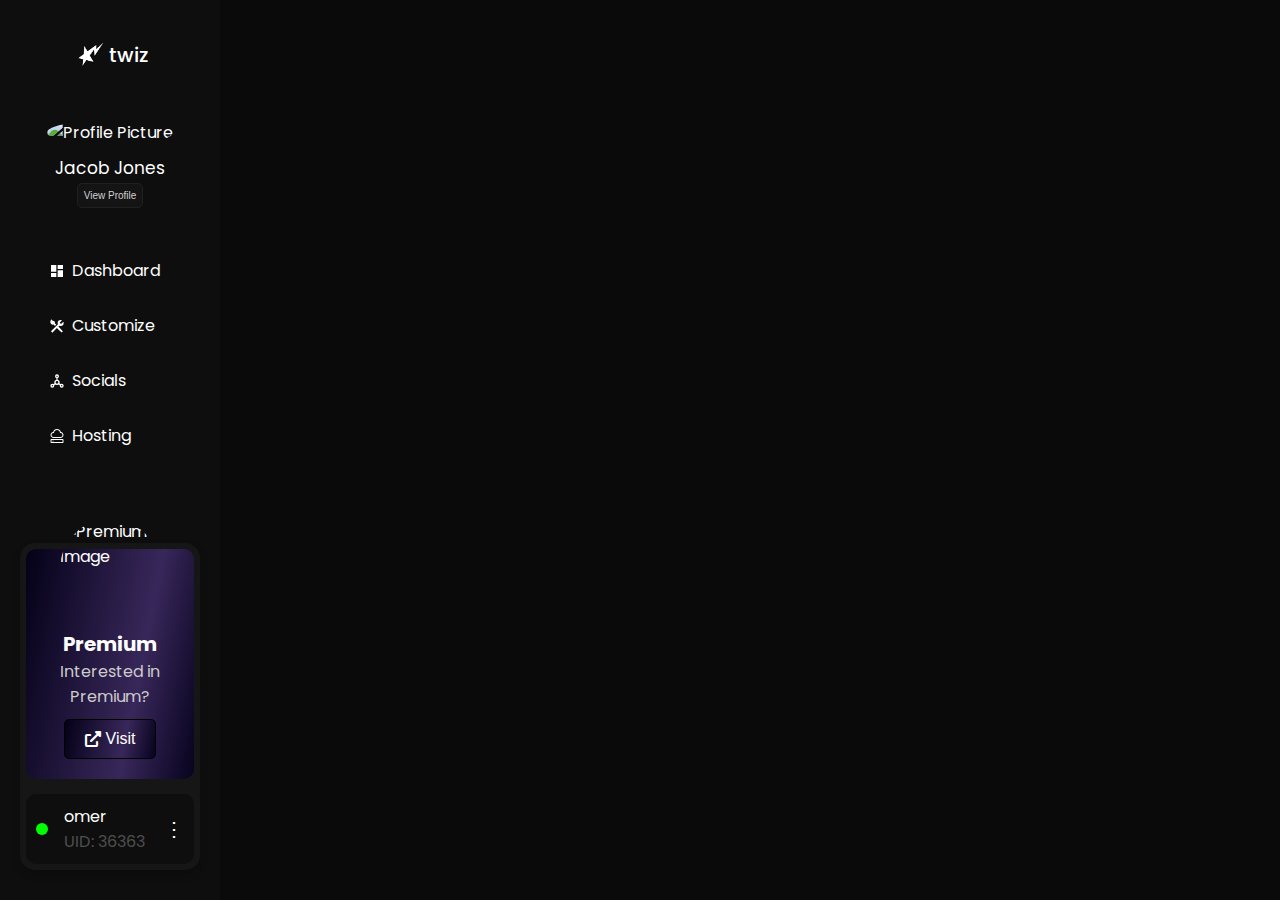
==== gallery.html @ 0e52d635 "Update" ====
<!DOCTYPE html>
<html lang="en">

<head>
  <meta charset="UTF-8" />
  <meta name="viewport" content="width=device-width, initial-scale=1.0" />
  <script src="https://code.iconify.design/1/1.0.7/iconify.min.js"></script>
  <link rel="stylesheet" href="https://cdnjs.cloudflare.com/ajax/libs/font-awesome/6.0.0-beta3/css/all.min.css" />
  <script src="https://code.iconify.design/2/2.2.1/iconify.min.js"></script>

  <title>Settings</title>
  <style>
    @import url("https://fonts.googleapis.com/css2?family=Poppins:wght@400;600;700&display=swap");

    * {
      box-sizing: border-box;
    }

    body {
      font-family: "Poppins", sans-serif;
      background-color: #0a0a0a;
      color: white;
      margin: 0;
      padding: 0;
    }

    .sidebar {
      background-color: #0e0e0e;
      width: 220px;
      height: 100%;
      position: fixed;
      padding-bottom: 4%;
      padding-top: 10%;
      border-left: hidden;
      border-top: hidden;
      border-bottom: hidden;
      padding-top: 20px;
      overflow: hidden;
      padding-right: 20px;
      padding-left: 20px;
    }

    .top-bar {
      padding: 20px 30px;
      margin-left: 220px;
      display: flex;
      justify-content: space-between;
      align-items: flex-end;
      padding-top: 40px;
    }

    .top-bar #upgrade {
    background: linear-gradient(-79deg, rgba(7, 3, 30, 1) 0%, rgba(56, 39, 90, 1) 35%, rgba(4, 1, 23, 1) 100%);
    border: 1px solid #ffffff12;
    border-radius: 10px;
    color: white;
    padding: 10px 20px 8px;
    border-radius: 10px;
    font-size: 13px;
    cursor: pointer;
    font-family: 'Poppins' !important;
}

        .top-bar #not-btn {
            padding: 8px 12px;
            border-radius: 10px;
            font-size: 16px;
            cursor: pointer;
            margin-left: 5px;
            background: #141414;
            border: 1px solid #202020;
        }

    .profile-card {
      margin-bottom: 20px;
      text-align: center;
    }

    .profile-card img {
      width: 65px;
      height: 65px;
      border-radius: 50%;
    }

    .profile-card .card-heading {
      margin: 10px 0 0 0;
      font-size: 17px;
    }

    .profile-card p {
      margin: 5px 0;
      font-size: 14px;
    }

    .profile-card button {
      padding: 6px;
      font-size: 10px;
      background: #141414;
      border: 1px solid #202020;
      border-radius: 5px;
      color: #d1d1d1;
    }

    .menubar {
      padding-left: 20px;
      padding-right: 20px;

    }

    .menubar a {
      margin-left: 7px;
    }

    .menu-item {
      font-size: 16px;
      cursor: pointer;
      display: flex;
      align-items: center;
      margin-bottom: 20px;

      padding-left: 9px;
      padding-right: 9px;
      padding-bottom: 5px;
      padding-top: 5px;
    }

    .menu-item a {
      margin-top: 0px;
      margin-bottom: 0px;
      text-decoration: none;
      color: white;
    }

    .hover-item {
      background-color: #14233a63;
      border-radius: 6px;
      background: linear-gradient(71deg, rgb(7 3 30 / 98%) 0%, rgb(56 39 90 / 41%) 35%, rgb(4 1 23 / 74%) 100%);
    }

    .content {
      margin-left: 250px;
      padding: 20px;
    }

    .welcome {
      font-size: 24px;
    }

    .top-info {
      display: flex;
      justify-content: space-between;
      margin-bottom: 20px;
    }

    .logo-container img {
      width: 100%;
    }

    .gradient-background {
      position: relative;
      margin-bottom: 45px;
    }

    .profile-card {
      position: relative;
      z-index: 2;
      /* Ensures the profile card is above the background image */
    }

    .gradient-background #gradient {
      position: absolute;
      top: -140px;
      left: -60px;
      width: 310%;
      z-index: -1;
      opacity: 40%;
    }

    #cross-btn {
      display: flex;
      background: #141414;
      border: 2px solid #202020;
      color: white;
      border-radius: 9px;
      align-items: center;
      justify-content: center;
      padding: 4px;
      margin-left: auto;
      display: none;
    }

    /* Styles that apply to all screen sizes */
    .sidebar {
      display: block;
      /* Show sidebar by default */
    }

    #hamburger-btn {
      display: none;
      /* Hide hamburger button by default */
    }

    #cross-btn {
      display: none;
      /* Ensure cross button is hidden by default */
    }



    /* Small screens */
    @media (max-width: 768px) {
      .sidebar {
        width: 220px;
        /* Set sidebar width */
        position: fixed;
        box-shadow: 10px 0 10px rgba(0, 0, 0, .35);
        top: 0;
        left: 0;
        /* Position sidebar to the left */
        height: 100%;
        /* Full height */
        z-index: 1000;
        /* Ensure sidebar is above other content */
        transform: translateX(-100%);
        /* Start off-screen */
        transition: transform 0.3s ease-in-out;
        /* Smooth transition */
        display: block;
        /* Ensure sidebar is display block for animation */
        border-radius: 30px;
      }

      .sidebar.active {
        transform: translateX(0%);
        /* Slide in */
      }

      #hamburger-btn {
        display: block;
        z-index: 1001;

        border-radius: 9px;
        border: none;
        background: #141414;
        border: 2px solid #202020;
        padding: 5px 8px;
        position: absolute;
        left: 25px;
      }

      #cross-btn {
        display: none;
        /* Initially hidden, shown when sidebar is active */
      }

      #cross-btn.show {
        display: flex;
        /* Show when sidebar is open */
      }

      .top-bar {

        margin-left: 0px;
        display: flex;
        align-items: center;
        padding-top: 40px;
        justify-content: center;

      }

      .top-btns {
        display: none;

      }

      .content {
        margin-left: 0px;
      }
    }


    /* Hide the cross button on screens wider than 767px */
    @media (min-width: 769px) {
      #cross-btn {
        display: none !important;
        /* Use !important to override inline styles if necessary */
      }

      #hamburger-btn {
        display: none !important;
        /* Ensure the hamburger button is also hidden on larger screens */
      }

      .sidebar {
        transform: none !important;
        /* Reset any transformation applied on smaller screens */
        display: block !important;
        /* Ensure the sidebar is always shown on larger screens */
      }
    }

    .logo-container {
      display: flex;
      align-items: center;
      justify-content: center;
      margin: 0px 0 30px 0;
    }

    #logo-img {
      width: 38px;
      height: 38px;

    }

    #logo-heading {
      font-size: 20px;
      font-weight: 500;
    }

    /* --------------------------------------------social page------------------------------------- */
    main {
      width: 100vw;
      margin-top: 62px;
      position: relative;
      height: calc(100vh - 62px);
      overflow: scroll;
      overflow-x: hidden;
    }

    .container {
      display: flex;
      color: white;
    }

    input:focus {
      outline: none;
    }

    .sidebar-item {
      padding: 0px 12px;
      border-radius: 4px;
      color: #ffffff;
    }

    /******************************Dropdown Icon*******************/

    .dropdown {
      width: 100%;
      background-color: #0c0c0c;
      color: #fff;
      border-radius: 5px;
      cursor: pointer;
      position: relative;
      margin-bottom: 20px;
    }

    .dropdown-header {
      padding: 7px 12px;
      display: flex;
      justify-content: space-between;
      align-items: center;
    }

    #dropdown-title {
      display: flex;
      align-items: center;
      font-size: 0.94rem;
      text-wrap: nowrap;
    }

    #dropdown-title svg {
      margin-right: 5px;
    }

    .dropdown-arrow {
      transition: transform 0.3s ease-in-out;
    }

    .dropdown.open .dropdown-arrow {
      transform: rotate(180deg);
    }

    .dropdown-list {
      border-top: 1px solid #3b3b3b;
      height: 180px;
      overflow-y: scroll;
      position: absolute;
      background-color: #0c0c0c;
      width: 100%;
      top: 89%;
      margin-top: 7px;
      border-radius: 12px;
      box-shadow: 0 2px 4px rgba(0, 0, 0, 0.2);
    }

    .dropdown-item {
      padding: 10px;
      font-size: 0.8rem;
      transition: background 0.2s;
      display: flex;
      align-items: center;
    }

    .dropdown-item svg {
      margin-right: 5px;
    }

    .dropdown-item:hover {
            background-color: #2b2b2b49;
    }

    /******************************link input*******************/
    .social-container {
      display: flex;
      flex-direction: column;
      margin-top: 40px;
      justify-content: space-between;
      align-items: center;
    }

    /******************************add button*******************/
    #add-btn {
      padding: 10px 24px;
      border-radius: 5px;
      background-color: #181818;
      border: 2px solid transparent;
      color: #fff;
      cursor: pointer;
      width: 100%;
      margin-bottom: 19.92px;
    }

    /******************************Added Link*******************/
    .link-container {
      margin-top: 50px;
    }

    .added-link-item {
      display: flex;
      flex-direction: row;
      justify-content: space-between;
      margin-bottom: 10px;
      width: 80%;
      margin: 0 auto;
      background-color: #111;
      border-radius: 12px;
      height: 70px;
    }

    .added-link-header {
      padding: 7px 15px;
      display: flex;
      flex-direction: row;
      justify-content: center;
      align-items: center;
      border-radius: 12px;
    }

    /* .added-link-header svg {
        margin-right: 3px;
      } */

    .added-link-input {
      width: 68%;
      padding: 10px;
      border: none;
      border-radius: 12px;
      outline: none;
      font-size: 0.8rem;
      background-color: #0c0c0c;
      flex-grow: 0;
      color: #fff;
      margin: 11px 0px;
    }

    #rmv-btn {
      padding: 11px;
      border: none;
      border-radius: 12px;
      background: none;
      /* color: #fff; */
      cursor: pointer;
    }

    @media (min-width: 768px) and (max-width: 1023px) {}

    @media screen and (max-width: 768px) {
      .dropdown {
        width: 100%;
      }

      #link-input {
        width: 100%;
        margin-top: 5px;
        margin-bottom: 5px;
      }

      #add-btn {
        width: 100%;
      }

      .added-link-item {
        /* flex-wrap: wrap; */
        margin-bottom: 30px;
      }

      .link-container {
        margin-top: 80px;
      }

      .added-link-header {
        font-size: 0.6rem;
      }

      .added-link-input {
        width: 50%;
      }
    }

    /* Styles the scrollbar track for .dropdown-list */
    .dropdown-list::-webkit-scrollbar {
      background-color: #3b3b3b;
      border-top-right-radius: 12px;
      border-bottom-right-radius: 12px;
    }

    /* Styles the scrollbar handle for .dropdown-list */
    .dropdown-list::-webkit-scrollbar-thumb {
      background-color: #242424;
      border-radius: 15px;
    }

    /* Styles the scrollbar button (arrows) for .dropdown-list */
    .dropdown-list::-webkit-scrollbar-button {
      background-color: #3b3b3b;
      border-top-right-radius: 12px;
      /* Color of the scrollbar button */
    }

    /* Styles the corner where horizontal and vertical scrollbars meet for .dropdown-list */
    .dropdown-list::-webkit-scrollbar-corner {
      background-color: #3b3b3b;
      border-top-right-radius: 12px;
      /* Color of the scrollbar corner */
    }

    /* Styles the scrollbar track for main */
    main::-webkit-scrollbar {
      display: none;
    }

    .connects-container {
      padding: 8px 12px;
      border-radius: 4px;
      background-color: #111;
      color: white;
      box-sizing: border-box;
      border-radius: 12px;
      box-shadow: 0 2px 4px rgba(0, 0, 0, 0.2);
      max-width: 44rem;
      margin: 0 auto;
      width: 100%;
  }

  

    h2 {
      text-align: center;
    }

    h2 svg {
      margin-right: 10px;
    }

    .icon-container {
      border: 1px solid #8080800f;
      border-radius: 12px;
      /* padding: 0px 0px 0px 0px; */
      box-shadow: 0 2px 4px rgba(0, 0, 0, 0.2);
      margin-right: 10px;
      display: flex;
      padding: 10px;
      align-items: center;
    }

    .icon-container svg {
      margin-right: 3px;
    }

    /*------------------------------------------- sidebar button styling----------------------------------------------- */
    .card {
    border-radius: 20px;
    box-shadow: 0 8px 16px rgba(0, 0, 0, 0.2);
    color: white;
    text-align: center;
    box-sizing: border-box;
    position: relative;
    background: #141414;
    border: 1px solid #202020;
}

    .content-card p {
      margin: 0;
      padding: 0;
      font-size: 12px;
      letter-spacing: 1px;
      font-weight: 600;
    }

    .illustration {
      margin: 20px 0;
    }

    .illustration img {
      width: 100px;
      height: auto;
    }

    .action-button {
      display: flex;
      justify-content: center;
      align-items: center;
    }

    .action-button button {
      border: none;
      background-color: #181818bd;
      color: white;
      border-radius: 50%;
      width: 50px;
      height: 50px;
      font-size: 24px;
      cursor: pointer;
    }

    .action-button button:focus {
      outline: none;
    }

    .action-button {
      position: relative;
      margin-top: 20px;
    }

    .action-button {
      border: none;
      background-color: #181818bd;
      color: white;
      border-radius: 50%;
      width: 40px;
      height: 40px;
      font-size: 24px;
      cursor: pointer;
      position: absolute;
      bottom: -21px;
      left: 50%;
      transform: translateX(-50%);
    }

    .action-button button:focus {
      outline: none;
    }

    #gradient-card {
      position: absolute;
      top: -150px;
      left: -310px;
      width: 310%;
      opacity: 40%;
    }

    .inner-card {
      overflow: hidden;
      position: relative;
      padding: 20px;
      border-radius: 20px;
    }

    .sidebar-div {
      height: 100%;
      display: flex;
      flex-direction: column;
      justify-content: space-between;
    }
    /* Update the positioning of label and input */
    .social-container {
      display: flex;
      flex-direction: column;
      margin-top: 13px;
  }
#link-input {
    width: 100%;
    padding: 10px;
    outline: none;
    font-size: 0.8rem;
    background-color: #0c0c0c;
    border: 2px solid transparent;
    border-radius: 15px;
    flex-grow: 0;
    color: #ffff;
    margin-bottom: 10px;
    align-self: flex-start;
    outline: none;
}

/* Align label to the left */
label {
  align-self: flex-start;
  margin-bottom: 5px; /* Add some space between label and input */
}

.iconify {
  opacity: 0.5; /* You can adjust the value to make it lighter or darker */
}


/*NEW */

.new-section {
    background-color: #181819c9;
    border-radius: 15px;
    padding: 6px;
    margin: 20px 0;
    margin-top: 70px;
    display: flex;
    flex-direction: column;
    align-items: center;
    width: 100%;
    box-shadow: 0 4px 8px rgba(0, 0, 0, 0.2);
    position: relative; /* Added for positioning the image */
}

.premium-offer {
    border-radius: 10px;
    padding: 20px;
    display: flex;
    flex-direction: column;
    align-items: center;
    background: linear-gradient(-79deg, rgba(7, 3, 30, 1) 0%, rgba(56, 39, 90, 1) 35%, rgba(4, 1, 23, 1) 100%);
    width: 100%;
    margin-bottom: 15px;
    position: relative;
}

.premium-text {
    text-align: center;
    margin-top: 60px; /* Space for the hanging image */
    position: relative; /* For positioning the text above the image */
    z-index: 1; /* Ensure the text is above the image */
}

.premium-text p {
    font-size: 20px;
    font-weight: bold;
    color: #fff;
    margin: 0;
}

.premium-text span {
    color: #ccc;
    font-size: 16px;
    margin-top: 5px;
}

.premium-image {
    width: 100px;
    height: 100px;
    border-radius: 50%;
    position: absolute; /* Allows the image to hang off */
    top: -30px; /* Adjust this value to control how much the image hangs off */
    z-index: 0; /* Ensure the image is behind the text */
}

.visit-button {
    border: 1px solid #000000;
    border-radius: 5px;
    color: white;
    background: linear-gradient(-79deg, rgba(7, 3, 30, 1) 0%, rgba(56, 39, 90, 1) 35%, rgba(4, 1, 23, 1) 100%);
    padding: 10px 20px;
    cursor: pointer;
    font-size: 16px;
    margin-top: 10px;
    transition: background-color 0.3s;
    display: flex;
    align-items: center;
}

.visit-button:hover {
    background: linear-gradient(-79deg, rgba(7, 3, 30, 0.87) 0%, rgba(56, 39, 90, 0.849) 35%, rgba(4, 1, 23, 0.61) 100%);
}

.visit-button i {
    margin-right: 5px;
}

.user-info {
    display: flex;
    align-items: center;
    justify-content: space-between; /* Distribute space between items */
    width: 100%;
    background-color: #0e0e0e;
    border-radius: 10px;
    padding: 10px;
    box-sizing: border-box;
}

.user-info-container {
    display: flex;
    align-items: center;
    justify-content: center; /* Center the green dot */
    width: 12px; /* Same as the width of the green dot */
    height: 100%; /* Stretch to the height of the user-info */
}

.user-status {
    width: 12px;
    height: 12px;
    background-color: #00ff00; /* Online status indicator */
    border-radius: 50%;
    flex-shrink: 0; /* Prevent the dot from shrinking */
}

.user-details {
    display: flex;
    flex-direction: column;
    flex-shrink: 1;
    overflow: hidden;
    margin-left: 16px;
    width: 100%;
}

.username,
.user-id {
    color: white;
    margin: 0;
    font-size: 16px;
    white-space: nowrap; /* Prevent text from wrapping */
    overflow: hidden; /* Hide overflow text */
    text-overflow: ellipsis; /* Show ellipsis when text overflows */
}

.options-button {
    color: white;
    cursor: pointer;
    margin-left: 10px;
    font-size: 20px;
}


  </style>
</head>

<body>
  <div class="sidebar">
    <div class="sidebar-div">
      <div>
        <button id="cross-btn">
          <svg xmlns="http://www.w3.org/2000/svg" width="32" height="32" viewBox="0 0 15 15">
            <path fill="currentColor"
              d="M3.64 2.27L7.5 6.13l3.84-3.84A.92.92 0 0 1 12 2a1 1 0 0 1 1 1a.9.9 0 0 1-.27.66L8.84 7.5l3.89 3.89A.9.9 0 0 1 13 12a1 1 0 0 1-1 1a.92.92 0 0 1-.69-.27L7.5 8.87l-3.85 3.85A.92.92 0 0 1 3 13a1 1 0 0 1-1-1a.9.9 0 0 1 .27-.66L6.16 7.5L2.27 3.61A.9.9 0 0 1 2 3a1 1 0 0 1 1-1c.24.003.47.1.64.27" />
          </svg>
        </button>
        <div class="logo-container">
          <img id="logo-img" src="logo.png" alt="" />
          <p id="logo-heading">twiz</p>
        </div>
        <div class="gradient-background">
          <img id="gradient" src="Gradient1.png" alt="" />
          <div class="profile-card">
            <img src="https://i.pinimg.com/originals/b8/4c/15/b84c1524359fe01b397af3ae210c4f36.gif"
              alt="Profile Picture" />
            <p class="card-heading">Jacob Jones</p>
            <button>View Profile</button>
          </div>
        </div>
        <div class="menubar">
          <div class="menu-item ">
            <svg xmlns="http://www.w3.org/2000/svg" width="1em" height="1em" viewBox="0 0 24 24">
              <path fill="white" d="M3 13h8V3H3zm0 8h8v-6H3zm10 0h8V11h-8zm0-18v6h8V3z" />
            </svg>
            <a href="dashboard.html">Dashboard</a>
          </div>
          <div class="menu-item">
            <svg xmlns="http://www.w3.org/2000/svg" width="1em" height="1em" viewBox="0 0 24 24">
              <path fill="white"
                d="M2 6c0-1.505.78-3.08 2-4c0 .845.69 2 2 2a3 3 0 0 1 3 3c0 .386-.079.752-.212 1.091a74.515 74.515 0 0 1 2.191 1.808l-2.08 2.08a75.852 75.852 0 0 1-1.808-2.191A2.977 2.977 0 0 1 6 10c-2.21 0-4-1.79-4-4m12.152 6.848l1.341-1.341A4.446 4.446 0 0 0 17.5 12A4.5 4.5 0 0 0 22 7.5c0-.725-.188-1.401-.493-2.007L18 9l-2-2l3.507-3.507A4.446 4.446 0 0 0 17.5 3A4.5 4.5 0 0 0 13 7.5c0 .725.188 1.401.493 2.007L3 20l2 2l6.848-6.848a68.562 68.562 0 0 0 5.977 5.449l1.425 1.149l1.5-1.5l-1.149-1.425a68.562 68.562 0 0 0-5.449-5.977" />
            </svg>
            <a href="customize.html">Customize</a>
          </div>
          <div class="menu-item">
            <svg xmlns="http://www.w3.org/2000/svg" width="1em" height="1em" viewBox="0 0 24 24">
              <path fill="none" stroke="white" stroke-linecap="round" stroke-linejoin="round" stroke-width="2"
                d="M10 5a2 2 0 1 0 4 0a2 2 0 1 0-4 0M3 19a2 2 0 1 0 4 0a2 2 0 1 0-4 0m14 0a2 2 0 1 0 4 0a2 2 0 1 0-4 0m-8-5a3 3 0 1 0 6 0a3 3 0 1 0-6 0m3-7v4m-5.3 6.8l2.8-2m7.8 2l-2.8-2" />
            </svg>
            <a href="social.html">Socials</a>
          </div>
          <div class="menu-item">
            <svg xmlns="http://www.w3.org/2000/svg" width="1em" height="1em" viewBox="0 0 32 32"><circle cx="8" cy="26" r="1" fill="currentColor"/><path fill="currentColor" d="M5 30h22c1.1 0 2-.9 2-2v-4c0-1.1-.9-2-2-2H5c-1.1 0-2 .9-2 2v4c0 1.1.9 2 2 2m0-6h22v4H5zm18-4H9c-3.31 0-6-2.69-6-6c0-3.05 2.29-5.58 5.25-5.95C9.13 4.55 12.33 2 16 2s6.87 2.55 7.75 6.05C26.71 8.42 29 10.95 29 14c0 3.31-2.69 6-6 6M8.95 10A4.01 4.01 0 0 0 5 14c0 2.21 1.79 4 4 4h14c2.21 0 4-1.79 4-4a4 4 0 0 0-3.94-4l-.12.01l-.88.02l-.12-.88C21.51 6.21 18.96 4 16 4s-5.51 2.21-5.93 5.15l-.12.88z"/></svg>
            <a href="hosting.html">Hosting</a>
          </div>
        </div>
      </div>
      <div class="card-outer">

        <div class="new-section">
            <div class="premium-offer">
                <img src="https://cdn.discordapp.com/attachments/1142576278910803989/1247691402809442304/Prem-img.png?ex=6660f2ab&is=665fa12b&hm=3b36881150ba934b0fd3ee083a42c64e0355d25bd8740a09ff8ce7297c9ed1d3&" alt="Premium Image" class="premium-image">
                <div class="premium-text">
                    <p>Premium</p>
                    <span>Interested in Premium?</span>
                </div>
                <button class="visit-button">
                    <i class="fas fa-external-link-alt"></i>Visit
                </button>
            </div>
            <div class="user-info">
                <div class="user-info-container">
                    <div class="user-status"></div>
                </div>
                <div class="user-details">
                    <p class="username">omer</p>
                    <p class="user-id"style="color: #4e4e4e;">UID: 36363</p>
                </div>
                <div class="options-button">⋮</div>
            </div>
        </div>          
        

  <div class="top-bar">
    <button id="hamburger-btn">
      <svg xmlns="http://www.w3.org/2000/svg" width="32" height="32" viewBox="0 0 24 24">
        <path fill="none" stroke="white" stroke-linecap="round" stroke-linejoin="round" stroke-width="2"
          d="M3 17h18M3 12h18M3 7h18" />
      </svg>
    </button>
    <div class="welcome">Welcome, Jacob</div>
    <div class="top-btns">
      <a href="shop.html" style="text-decoration: none;">
        <button id="upgrade">
          <span class="iconify" data-icon="mdi-cart" data-inline="false" style="font-size: 14px; margin-bottom: -2px;"></span>
          Shop
        </button>
      </a>
      <button id="not-btn">
        <svg xmlns="http://www.w3.org/2000/svg" width="1em" height="1em" viewBox="0 0 24 24" style="margin-top: 3px;">
          <g fill="none">
            <path d="M24 0v24H0V0zM12.593 23.258l-.011.002l-.071.035l-.02.004l-.014-.004l-.071-.035c-.01-.004-.019-.001-.024.005l-.004.01l-.017.428l.005.02l.01.013l.104.074l.015.004l.012-.004l.104-.074l.012-.016l.004-.017l-.017-.427c-.002-.01-.009-.017-.017-.018m.265-.113l-.013.002l-.185.093l-.01.01l-.003.011l.018.43l.005.012l.008.007l.201.093c.012.004.023 0 .029-.008l.004-.014l-.034-.614c-.003-.012-.01-.02-.02-.022m-.715.002a.023.023 0 0 0-.027.006l-.006.014l-.034.614c0 .012.007.02.017.024l.015-.002l.201-.093l.01-.008l.004-.011l.017-.43l-.003-.012l-.01-.01z" />
            <path fill="white" d="M15 19a2 2 0 0 1-1.85 1.995L13 21h-2a2 2 0 0 1-1.995-1.85L9 19zM12 2a7 7 0 0 1 6.996 6.76L19 9v3.764l1.822 3.644a1.1 1.1 0 0 1-.869 1.586l-.115.006H4.162a1.1 1.1 0 0 1-1.03-1.487l.046-.105L5 12.764V9a7 7 0 0 1 7-7" />
          </g>
        </svg>
      </button>      
    </div>
  </div>

  <div class="content">

  <script>

    document.addEventListener("DOMContentLoaded", function () {
      const hamburgerBtn = document.getElementById("hamburger-btn");
      const crossBtn = document.getElementById("cross-btn");
      const sidebar = document.querySelector(".sidebar");

      function toggleSidebar() {
        sidebar.classList.toggle("active");
        crossBtn.classList.toggle("show"); // Use class to manage visibility
        hamburgerBtn.style.display = sidebar.classList.contains("active") ? "none" : "block";
      }

      hamburgerBtn.addEventListener("click", toggleSidebar);
      crossBtn.addEventListener("click", function () {
        sidebar.classList.remove("active");
        this.classList.remove("show"); // Hide cross button
        hamburgerBtn.style.display = "block"; // Show hamburger button
      });
    });
  </script>
</body>

</html>
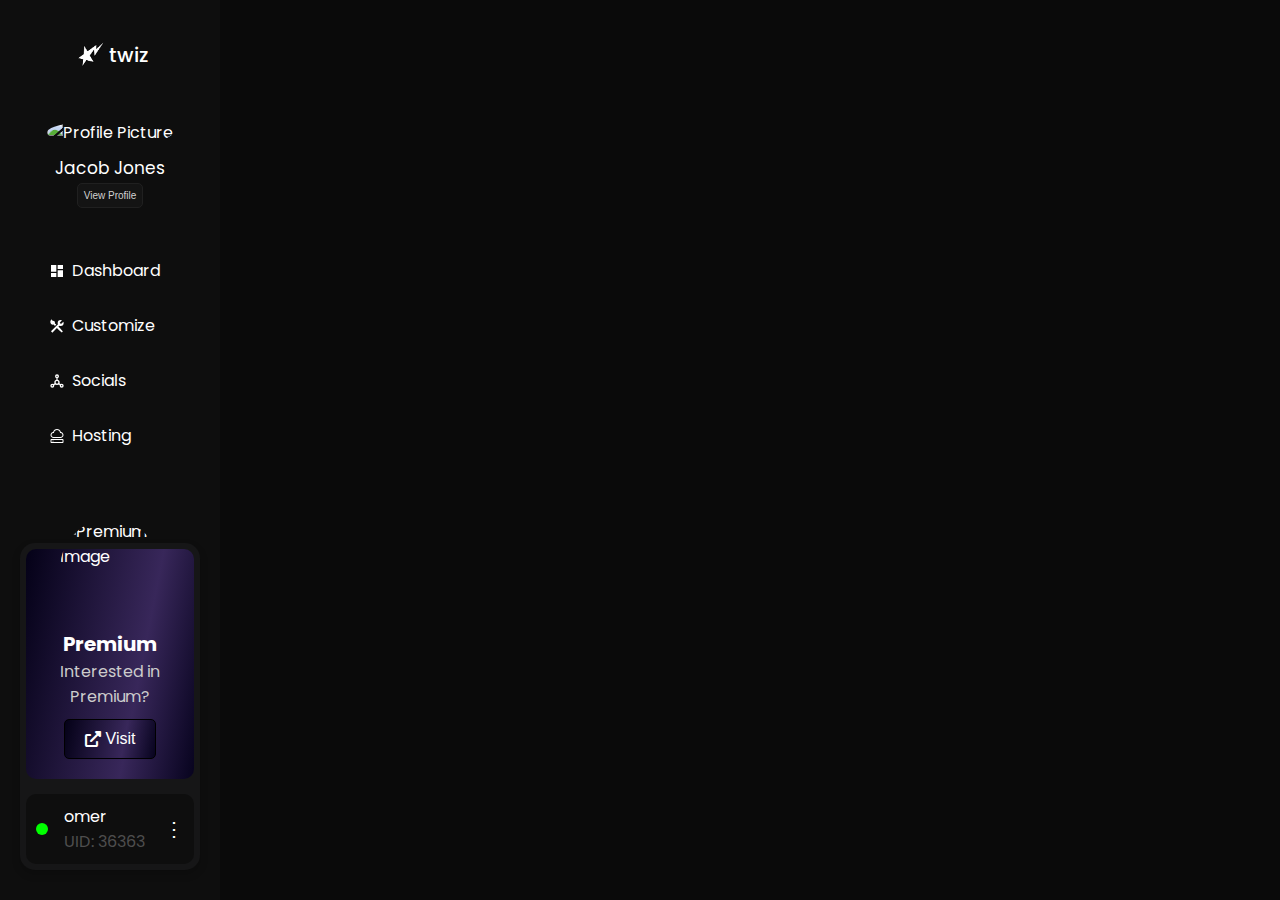
==== commit f4bf6ec9: "Add files via upload" ====
--- a/gallery.html
+++ b/gallery.html
@@ -1,980 +1,980 @@
-<!DOCTYPE html>
-<html lang="en">
-
-<head>
-  <meta charset="UTF-8" />
-  <meta name="viewport" content="width=device-width, initial-scale=1.0" />
-  <script src="https://code.iconify.design/1/1.0.7/iconify.min.js"></script>
-  <link rel="stylesheet" href="https://cdnjs.cloudflare.com/ajax/libs/font-awesome/6.0.0-beta3/css/all.min.css" />
-  <script src="https://code.iconify.design/2/2.2.1/iconify.min.js"></script>
-
-  <title>Settings</title>
-  <style>
-    @import url("https://fonts.googleapis.com/css2?family=Poppins:wght@400;600;700&display=swap");
-
-    * {
-      box-sizing: border-box;
-    }
-
-    body {
-      font-family: "Poppins", sans-serif;
-      background-color: #0a0a0a;
-      color: white;
-      margin: 0;
-      padding: 0;
-    }
-
-    .sidebar {
-      background-color: #0e0e0e;
-      width: 220px;
-      height: 100%;
-      position: fixed;
-      padding-bottom: 4%;
-      padding-top: 10%;
-      border-left: hidden;
-      border-top: hidden;
-      border-bottom: hidden;
-      padding-top: 20px;
-      overflow: hidden;
-      padding-right: 20px;
-      padding-left: 20px;
-    }
-
-    .top-bar {
-      padding: 20px 30px;
-      margin-left: 220px;
-      display: flex;
-      justify-content: space-between;
-      align-items: flex-end;
-      padding-top: 40px;
-    }
-
-    .top-bar #upgrade {
-    background: linear-gradient(-79deg, rgba(7, 3, 30, 1) 0%, rgba(56, 39, 90, 1) 35%, rgba(4, 1, 23, 1) 100%);
-    border: 1px solid #ffffff12;
-    border-radius: 10px;
-    color: white;
-    padding: 10px 20px 8px;
-    border-radius: 10px;
-    font-size: 13px;
-    cursor: pointer;
-    font-family: 'Poppins' !important;
-}
-
-        .top-bar #not-btn {
-            padding: 8px 12px;
-            border-radius: 10px;
-            font-size: 16px;
-            cursor: pointer;
-            margin-left: 5px;
-            background: #141414;
-            border: 1px solid #202020;
-        }
-
-    .profile-card {
-      margin-bottom: 20px;
-      text-align: center;
-    }
-
-    .profile-card img {
-      width: 65px;
-      height: 65px;
-      border-radius: 50%;
-    }
-
-    .profile-card .card-heading {
-      margin: 10px 0 0 0;
-      font-size: 17px;
-    }
-
-    .profile-card p {
-      margin: 5px 0;
-      font-size: 14px;
-    }
-
-    .profile-card button {
-      padding: 6px;
-      font-size: 10px;
-      background: #141414;
-      border: 1px solid #202020;
-      border-radius: 5px;
-      color: #d1d1d1;
-    }
-
-    .menubar {
-      padding-left: 20px;
-      padding-right: 20px;
-
-    }
-
-    .menubar a {
-      margin-left: 7px;
-    }
-
-    .menu-item {
-      font-size: 16px;
-      cursor: pointer;
-      display: flex;
-      align-items: center;
-      margin-bottom: 20px;
-
-      padding-left: 9px;
-      padding-right: 9px;
-      padding-bottom: 5px;
-      padding-top: 5px;
-    }
-
-    .menu-item a {
-      margin-top: 0px;
-      margin-bottom: 0px;
-      text-decoration: none;
-      color: white;
-    }
-
-    .hover-item {
-      background-color: #14233a63;
-      border-radius: 6px;
-      background: linear-gradient(71deg, rgb(7 3 30 / 98%) 0%, rgb(56 39 90 / 41%) 35%, rgb(4 1 23 / 74%) 100%);
-    }
-
-    .content {
-      margin-left: 250px;
-      padding: 20px;
-    }
-
-    .welcome {
-      font-size: 24px;
-    }
-
-    .top-info {
-      display: flex;
-      justify-content: space-between;
-      margin-bottom: 20px;
-    }
-
-    .logo-container img {
-      width: 100%;
-    }
-
-    .gradient-background {
-      position: relative;
-      margin-bottom: 45px;
-    }
-
-    .profile-card {
-      position: relative;
-      z-index: 2;
-      /* Ensures the profile card is above the background image */
-    }
-
-    .gradient-background #gradient {
-      position: absolute;
-      top: -140px;
-      left: -60px;
-      width: 310%;
-      z-index: -1;
-      opacity: 40%;
-    }
-
-    #cross-btn {
-      display: flex;
-      background: #141414;
-      border: 2px solid #202020;
-      color: white;
-      border-radius: 9px;
-      align-items: center;
-      justify-content: center;
-      padding: 4px;
-      margin-left: auto;
-      display: none;
-    }
-
-    /* Styles that apply to all screen sizes */
-    .sidebar {
-      display: block;
-      /* Show sidebar by default */
-    }
-
-    #hamburger-btn {
-      display: none;
-      /* Hide hamburger button by default */
-    }
-
-    #cross-btn {
-      display: none;
-      /* Ensure cross button is hidden by default */
-    }
-
-
-
-    /* Small screens */
-    @media (max-width: 768px) {
-      .sidebar {
-        width: 220px;
-        /* Set sidebar width */
-        position: fixed;
-        box-shadow: 10px 0 10px rgba(0, 0, 0, .35);
-        top: 0;
-        left: 0;
-        /* Position sidebar to the left */
-        height: 100%;
-        /* Full height */
-        z-index: 1000;
-        /* Ensure sidebar is above other content */
-        transform: translateX(-100%);
-        /* Start off-screen */
-        transition: transform 0.3s ease-in-out;
-        /* Smooth transition */
-        display: block;
-        /* Ensure sidebar is display block for animation */
-        border-radius: 30px;
-      }
-
-      .sidebar.active {
-        transform: translateX(0%);
-        /* Slide in */
-      }
-
-      #hamburger-btn {
-        display: block;
-        z-index: 1001;
-
-        border-radius: 9px;
-        border: none;
-        background: #141414;
-        border: 2px solid #202020;
-        padding: 5px 8px;
-        position: absolute;
-        left: 25px;
-      }
-
-      #cross-btn {
-        display: none;
-        /* Initially hidden, shown when sidebar is active */
-      }
-
-      #cross-btn.show {
-        display: flex;
-        /* Show when sidebar is open */
-      }
-
-      .top-bar {
-
-        margin-left: 0px;
-        display: flex;
-        align-items: center;
-        padding-top: 40px;
-        justify-content: center;
-
-      }
-
-      .top-btns {
-        display: none;
-
-      }
-
-      .content {
-        margin-left: 0px;
-      }
-    }
-
-
-    /* Hide the cross button on screens wider than 767px */
-    @media (min-width: 769px) {
-      #cross-btn {
-        display: none !important;
-        /* Use !important to override inline styles if necessary */
-      }
-
-      #hamburger-btn {
-        display: none !important;
-        /* Ensure the hamburger button is also hidden on larger screens */
-      }
-
-      .sidebar {
-        transform: none !important;
-        /* Reset any transformation applied on smaller screens */
-        display: block !important;
-        /* Ensure the sidebar is always shown on larger screens */
-      }
-    }
-
-    .logo-container {
-      display: flex;
-      align-items: center;
-      justify-content: center;
-      margin: 0px 0 30px 0;
-    }
-
-    #logo-img {
-      width: 38px;
-      height: 38px;
-
-    }
-
-    #logo-heading {
-      font-size: 20px;
-      font-weight: 500;
-    }
-
-    /* --------------------------------------------social page------------------------------------- */
-    main {
-      width: 100vw;
-      margin-top: 62px;
-      position: relative;
-      height: calc(100vh - 62px);
-      overflow: scroll;
-      overflow-x: hidden;
-    }
-
-    .container {
-      display: flex;
-      color: white;
-    }
-
-    input:focus {
-      outline: none;
-    }
-
-    .sidebar-item {
-      padding: 0px 12px;
-      border-radius: 4px;
-      color: #ffffff;
-    }
-
-    /******************************Dropdown Icon*******************/
-
-    .dropdown {
-      width: 100%;
-      background-color: #0c0c0c;
-      color: #fff;
-      border-radius: 5px;
-      cursor: pointer;
-      position: relative;
-      margin-bottom: 20px;
-    }
-
-    .dropdown-header {
-      padding: 7px 12px;
-      display: flex;
-      justify-content: space-between;
-      align-items: center;
-    }
-
-    #dropdown-title {
-      display: flex;
-      align-items: center;
-      font-size: 0.94rem;
-      text-wrap: nowrap;
-    }
-
-    #dropdown-title svg {
-      margin-right: 5px;
-    }
-
-    .dropdown-arrow {
-      transition: transform 0.3s ease-in-out;
-    }
-
-    .dropdown.open .dropdown-arrow {
-      transform: rotate(180deg);
-    }
-
-    .dropdown-list {
-      border-top: 1px solid #3b3b3b;
-      height: 180px;
-      overflow-y: scroll;
-      position: absolute;
-      background-color: #0c0c0c;
-      width: 100%;
-      top: 89%;
-      margin-top: 7px;
-      border-radius: 12px;
-      box-shadow: 0 2px 4px rgba(0, 0, 0, 0.2);
-    }
-
-    .dropdown-item {
-      padding: 10px;
-      font-size: 0.8rem;
-      transition: background 0.2s;
-      display: flex;
-      align-items: center;
-    }
-
-    .dropdown-item svg {
-      margin-right: 5px;
-    }
-
-    .dropdown-item:hover {
-            background-color: #2b2b2b49;
-    }
-
-    /******************************link input*******************/
-    .social-container {
-      display: flex;
-      flex-direction: column;
-      margin-top: 40px;
-      justify-content: space-between;
-      align-items: center;
-    }
-
-    /******************************add button*******************/
-    #add-btn {
-      padding: 10px 24px;
-      border-radius: 5px;
-      background-color: #181818;
-      border: 2px solid transparent;
-      color: #fff;
-      cursor: pointer;
-      width: 100%;
-      margin-bottom: 19.92px;
-    }
-
-    /******************************Added Link*******************/
-    .link-container {
-      margin-top: 50px;
-    }
-
-    .added-link-item {
-      display: flex;
-      flex-direction: row;
-      justify-content: space-between;
-      margin-bottom: 10px;
-      width: 80%;
-      margin: 0 auto;
-      background-color: #111;
-      border-radius: 12px;
-      height: 70px;
-    }
-
-    .added-link-header {
-      padding: 7px 15px;
-      display: flex;
-      flex-direction: row;
-      justify-content: center;
-      align-items: center;
-      border-radius: 12px;
-    }
-
-    /* .added-link-header svg {
-        margin-right: 3px;
-      } */
-
-    .added-link-input {
-      width: 68%;
-      padding: 10px;
-      border: none;
-      border-radius: 12px;
-      outline: none;
-      font-size: 0.8rem;
-      background-color: #0c0c0c;
-      flex-grow: 0;
-      color: #fff;
-      margin: 11px 0px;
-    }
-
-    #rmv-btn {
-      padding: 11px;
-      border: none;
-      border-radius: 12px;
-      background: none;
-      /* color: #fff; */
-      cursor: pointer;
-    }
-
-    @media (min-width: 768px) and (max-width: 1023px) {}
-
-    @media screen and (max-width: 768px) {
-      .dropdown {
-        width: 100%;
-      }
-
-      #link-input {
-        width: 100%;
-        margin-top: 5px;
-        margin-bottom: 5px;
-      }
-
-      #add-btn {
-        width: 100%;
-      }
-
-      .added-link-item {
-        /* flex-wrap: wrap; */
-        margin-bottom: 30px;
-      }
-
-      .link-container {
-        margin-top: 80px;
-      }
-
-      .added-link-header {
-        font-size: 0.6rem;
-      }
-
-      .added-link-input {
-        width: 50%;
-      }
-    }
-
-    /* Styles the scrollbar track for .dropdown-list */
-    .dropdown-list::-webkit-scrollbar {
-      background-color: #3b3b3b;
-      border-top-right-radius: 12px;
-      border-bottom-right-radius: 12px;
-    }
-
-    /* Styles the scrollbar handle for .dropdown-list */
-    .dropdown-list::-webkit-scrollbar-thumb {
-      background-color: #242424;
-      border-radius: 15px;
-    }
-
-    /* Styles the scrollbar button (arrows) for .dropdown-list */
-    .dropdown-list::-webkit-scrollbar-button {
-      background-color: #3b3b3b;
-      border-top-right-radius: 12px;
-      /* Color of the scrollbar button */
-    }
-
-    /* Styles the corner where horizontal and vertical scrollbars meet for .dropdown-list */
-    .dropdown-list::-webkit-scrollbar-corner {
-      background-color: #3b3b3b;
-      border-top-right-radius: 12px;
-      /* Color of the scrollbar corner */
-    }
-
-    /* Styles the scrollbar track for main */
-    main::-webkit-scrollbar {
-      display: none;
-    }
-
-    .connects-container {
-      padding: 8px 12px;
-      border-radius: 4px;
-      background-color: #111;
-      color: white;
-      box-sizing: border-box;
-      border-radius: 12px;
-      box-shadow: 0 2px 4px rgba(0, 0, 0, 0.2);
-      max-width: 44rem;
-      margin: 0 auto;
-      width: 100%;
-  }
-
-  
-
-    h2 {
-      text-align: center;
-    }
-
-    h2 svg {
-      margin-right: 10px;
-    }
-
-    .icon-container {
-      border: 1px solid #8080800f;
-      border-radius: 12px;
-      /* padding: 0px 0px 0px 0px; */
-      box-shadow: 0 2px 4px rgba(0, 0, 0, 0.2);
-      margin-right: 10px;
-      display: flex;
-      padding: 10px;
-      align-items: center;
-    }
-
-    .icon-container svg {
-      margin-right: 3px;
-    }
-
-    /*------------------------------------------- sidebar button styling----------------------------------------------- */
-    .card {
-    border-radius: 20px;
-    box-shadow: 0 8px 16px rgba(0, 0, 0, 0.2);
-    color: white;
-    text-align: center;
-    box-sizing: border-box;
-    position: relative;
-    background: #141414;
-    border: 1px solid #202020;
-}
-
-    .content-card p {
-      margin: 0;
-      padding: 0;
-      font-size: 12px;
-      letter-spacing: 1px;
-      font-weight: 600;
-    }
-
-    .illustration {
-      margin: 20px 0;
-    }
-
-    .illustration img {
-      width: 100px;
-      height: auto;
-    }
-
-    .action-button {
-      display: flex;
-      justify-content: center;
-      align-items: center;
-    }
-
-    .action-button button {
-      border: none;
-      background-color: #181818bd;
-      color: white;
-      border-radius: 50%;
-      width: 50px;
-      height: 50px;
-      font-size: 24px;
-      cursor: pointer;
-    }
-
-    .action-button button:focus {
-      outline: none;
-    }
-
-    .action-button {
-      position: relative;
-      margin-top: 20px;
-    }
-
-    .action-button {
-      border: none;
-      background-color: #181818bd;
-      color: white;
-      border-radius: 50%;
-      width: 40px;
-      height: 40px;
-      font-size: 24px;
-      cursor: pointer;
-      position: absolute;
-      bottom: -21px;
-      left: 50%;
-      transform: translateX(-50%);
-    }
-
-    .action-button button:focus {
-      outline: none;
-    }
-
-    #gradient-card {
-      position: absolute;
-      top: -150px;
-      left: -310px;
-      width: 310%;
-      opacity: 40%;
-    }
-
-    .inner-card {
-      overflow: hidden;
-      position: relative;
-      padding: 20px;
-      border-radius: 20px;
-    }
-
-    .sidebar-div {
-      height: 100%;
-      display: flex;
-      flex-direction: column;
-      justify-content: space-between;
-    }
-    /* Update the positioning of label and input */
-    .social-container {
-      display: flex;
-      flex-direction: column;
-      margin-top: 13px;
-  }
-#link-input {
-    width: 100%;
-    padding: 10px;
-    outline: none;
-    font-size: 0.8rem;
-    background-color: #0c0c0c;
-    border: 2px solid transparent;
-    border-radius: 15px;
-    flex-grow: 0;
-    color: #ffff;
-    margin-bottom: 10px;
-    align-self: flex-start;
-    outline: none;
-}
-
-/* Align label to the left */
-label {
-  align-self: flex-start;
-  margin-bottom: 5px; /* Add some space between label and input */
-}
-
-.iconify {
-  opacity: 0.5; /* You can adjust the value to make it lighter or darker */
-}
-
-
-/*NEW */
-
-.new-section {
-    background-color: #181819c9;
-    border-radius: 15px;
-    padding: 6px;
-    margin: 20px 0;
-    margin-top: 70px;
-    display: flex;
-    flex-direction: column;
-    align-items: center;
-    width: 100%;
-    box-shadow: 0 4px 8px rgba(0, 0, 0, 0.2);
-    position: relative; /* Added for positioning the image */
-}
-
-.premium-offer {
-    border-radius: 10px;
-    padding: 20px;
-    display: flex;
-    flex-direction: column;
-    align-items: center;
-    background: linear-gradient(-79deg, rgba(7, 3, 30, 1) 0%, rgba(56, 39, 90, 1) 35%, rgba(4, 1, 23, 1) 100%);
-    width: 100%;
-    margin-bottom: 15px;
-    position: relative;
-}
-
-.premium-text {
-    text-align: center;
-    margin-top: 60px; /* Space for the hanging image */
-    position: relative; /* For positioning the text above the image */
-    z-index: 1; /* Ensure the text is above the image */
-}
-
-.premium-text p {
-    font-size: 20px;
-    font-weight: bold;
-    color: #fff;
-    margin: 0;
-}
-
-.premium-text span {
-    color: #ccc;
-    font-size: 16px;
-    margin-top: 5px;
-}
-
-.premium-image {
-    width: 100px;
-    height: 100px;
-    border-radius: 50%;
-    position: absolute; /* Allows the image to hang off */
-    top: -30px; /* Adjust this value to control how much the image hangs off */
-    z-index: 0; /* Ensure the image is behind the text */
-}
-
-.visit-button {
-    border: 1px solid #000000;
-    border-radius: 5px;
-    color: white;
-    background: linear-gradient(-79deg, rgba(7, 3, 30, 1) 0%, rgba(56, 39, 90, 1) 35%, rgba(4, 1, 23, 1) 100%);
-    padding: 10px 20px;
-    cursor: pointer;
-    font-size: 16px;
-    margin-top: 10px;
-    transition: background-color 0.3s;
-    display: flex;
-    align-items: center;
-}
-
-.visit-button:hover {
-    background: linear-gradient(-79deg, rgba(7, 3, 30, 0.87) 0%, rgba(56, 39, 90, 0.849) 35%, rgba(4, 1, 23, 0.61) 100%);
-}
-
-.visit-button i {
-    margin-right: 5px;
-}
-
-.user-info {
-    display: flex;
-    align-items: center;
-    justify-content: space-between; /* Distribute space between items */
-    width: 100%;
-    background-color: #0e0e0e;
-    border-radius: 10px;
-    padding: 10px;
-    box-sizing: border-box;
-}
-
-.user-info-container {
-    display: flex;
-    align-items: center;
-    justify-content: center; /* Center the green dot */
-    width: 12px; /* Same as the width of the green dot */
-    height: 100%; /* Stretch to the height of the user-info */
-}
-
-.user-status {
-    width: 12px;
-    height: 12px;
-    background-color: #00ff00; /* Online status indicator */
-    border-radius: 50%;
-    flex-shrink: 0; /* Prevent the dot from shrinking */
-}
-
-.user-details {
-    display: flex;
-    flex-direction: column;
-    flex-shrink: 1;
-    overflow: hidden;
-    margin-left: 16px;
-    width: 100%;
-}
-
-.username,
-.user-id {
-    color: white;
-    margin: 0;
-    font-size: 16px;
-    white-space: nowrap; /* Prevent text from wrapping */
-    overflow: hidden; /* Hide overflow text */
-    text-overflow: ellipsis; /* Show ellipsis when text overflows */
-}
-
-.options-button {
-    color: white;
-    cursor: pointer;
-    margin-left: 10px;
-    font-size: 20px;
-}
-
-
-  </style>
-</head>
-
-<body>
-  <div class="sidebar">
-    <div class="sidebar-div">
-      <div>
-        <button id="cross-btn">
-          <svg xmlns="http://www.w3.org/2000/svg" width="32" height="32" viewBox="0 0 15 15">
-            <path fill="currentColor"
-              d="M3.64 2.27L7.5 6.13l3.84-3.84A.92.92 0 0 1 12 2a1 1 0 0 1 1 1a.9.9 0 0 1-.27.66L8.84 7.5l3.89 3.89A.9.9 0 0 1 13 12a1 1 0 0 1-1 1a.92.92 0 0 1-.69-.27L7.5 8.87l-3.85 3.85A.92.92 0 0 1 3 13a1 1 0 0 1-1-1a.9.9 0 0 1 .27-.66L6.16 7.5L2.27 3.61A.9.9 0 0 1 2 3a1 1 0 0 1 1-1c.24.003.47.1.64.27" />
-          </svg>
-        </button>
-        <div class="logo-container">
-          <img id="logo-img" src="logo.png" alt="" />
-          <p id="logo-heading">twiz</p>
-        </div>
-        <div class="gradient-background">
-          <img id="gradient" src="Gradient1.png" alt="" />
-          <div class="profile-card">
-            <img src="https://i.pinimg.com/originals/b8/4c/15/b84c1524359fe01b397af3ae210c4f36.gif"
-              alt="Profile Picture" />
-            <p class="card-heading">Jacob Jones</p>
-            <button>View Profile</button>
-          </div>
-        </div>
-        <div class="menubar">
-          <div class="menu-item ">
-            <svg xmlns="http://www.w3.org/2000/svg" width="1em" height="1em" viewBox="0 0 24 24">
-              <path fill="white" d="M3 13h8V3H3zm0 8h8v-6H3zm10 0h8V11h-8zm0-18v6h8V3z" />
-            </svg>
-            <a href="dashboard.html">Dashboard</a>
-          </div>
-          <div class="menu-item">
-            <svg xmlns="http://www.w3.org/2000/svg" width="1em" height="1em" viewBox="0 0 24 24">
-              <path fill="white"
-                d="M2 6c0-1.505.78-3.08 2-4c0 .845.69 2 2 2a3 3 0 0 1 3 3c0 .386-.079.752-.212 1.091a74.515 74.515 0 0 1 2.191 1.808l-2.08 2.08a75.852 75.852 0 0 1-1.808-2.191A2.977 2.977 0 0 1 6 10c-2.21 0-4-1.79-4-4m12.152 6.848l1.341-1.341A4.446 4.446 0 0 0 17.5 12A4.5 4.5 0 0 0 22 7.5c0-.725-.188-1.401-.493-2.007L18 9l-2-2l3.507-3.507A4.446 4.446 0 0 0 17.5 3A4.5 4.5 0 0 0 13 7.5c0 .725.188 1.401.493 2.007L3 20l2 2l6.848-6.848a68.562 68.562 0 0 0 5.977 5.449l1.425 1.149l1.5-1.5l-1.149-1.425a68.562 68.562 0 0 0-5.449-5.977" />
-            </svg>
-            <a href="customize.html">Customize</a>
-          </div>
-          <div class="menu-item">
-            <svg xmlns="http://www.w3.org/2000/svg" width="1em" height="1em" viewBox="0 0 24 24">
-              <path fill="none" stroke="white" stroke-linecap="round" stroke-linejoin="round" stroke-width="2"
-                d="M10 5a2 2 0 1 0 4 0a2 2 0 1 0-4 0M3 19a2 2 0 1 0 4 0a2 2 0 1 0-4 0m14 0a2 2 0 1 0 4 0a2 2 0 1 0-4 0m-8-5a3 3 0 1 0 6 0a3 3 0 1 0-6 0m3-7v4m-5.3 6.8l2.8-2m7.8 2l-2.8-2" />
-            </svg>
-            <a href="social.html">Socials</a>
-          </div>
-          <div class="menu-item">
-            <svg xmlns="http://www.w3.org/2000/svg" width="1em" height="1em" viewBox="0 0 32 32"><circle cx="8" cy="26" r="1" fill="currentColor"/><path fill="currentColor" d="M5 30h22c1.1 0 2-.9 2-2v-4c0-1.1-.9-2-2-2H5c-1.1 0-2 .9-2 2v4c0 1.1.9 2 2 2m0-6h22v4H5zm18-4H9c-3.31 0-6-2.69-6-6c0-3.05 2.29-5.58 5.25-5.95C9.13 4.55 12.33 2 16 2s6.87 2.55 7.75 6.05C26.71 8.42 29 10.95 29 14c0 3.31-2.69 6-6 6M8.95 10A4.01 4.01 0 0 0 5 14c0 2.21 1.79 4 4 4h14c2.21 0 4-1.79 4-4a4 4 0 0 0-3.94-4l-.12.01l-.88.02l-.12-.88C21.51 6.21 18.96 4 16 4s-5.51 2.21-5.93 5.15l-.12.88z"/></svg>
-            <a href="hosting.html">Hosting</a>
-          </div>
-        </div>
-      </div>
-      <div class="card-outer">
-
-        <div class="new-section">
-            <div class="premium-offer">
-                <img src="https://cdn.discordapp.com/attachments/1142576278910803989/1247691402809442304/Prem-img.png?ex=6660f2ab&is=665fa12b&hm=3b36881150ba934b0fd3ee083a42c64e0355d25bd8740a09ff8ce7297c9ed1d3&" alt="Premium Image" class="premium-image">
-                <div class="premium-text">
-                    <p>Premium</p>
-                    <span>Interested in Premium?</span>
-                </div>
-                <button class="visit-button">
-                    <i class="fas fa-external-link-alt"></i>Visit
-                </button>
-            </div>
-            <div class="user-info">
-                <div class="user-info-container">
-                    <div class="user-status"></div>
-                </div>
-                <div class="user-details">
-                    <p class="username">omer</p>
-                    <p class="user-id"style="color: #4e4e4e;">UID: 36363</p>
-                </div>
-                <div class="options-button">⋮</div>
-            </div>
-        </div>          
-        
-
-  <div class="top-bar">
-    <button id="hamburger-btn">
-      <svg xmlns="http://www.w3.org/2000/svg" width="32" height="32" viewBox="0 0 24 24">
-        <path fill="none" stroke="white" stroke-linecap="round" stroke-linejoin="round" stroke-width="2"
-          d="M3 17h18M3 12h18M3 7h18" />
-      </svg>
-    </button>
-    <div class="welcome">Welcome, Jacob</div>
-    <div class="top-btns">
-      <a href="shop.html" style="text-decoration: none;">
-        <button id="upgrade">
-          <span class="iconify" data-icon="mdi-cart" data-inline="false" style="font-size: 14px; margin-bottom: -2px;"></span>
-          Shop
-        </button>
-      </a>
-      <button id="not-btn">
-        <svg xmlns="http://www.w3.org/2000/svg" width="1em" height="1em" viewBox="0 0 24 24" style="margin-top: 3px;">
-          <g fill="none">
-            <path d="M24 0v24H0V0zM12.593 23.258l-.011.002l-.071.035l-.02.004l-.014-.004l-.071-.035c-.01-.004-.019-.001-.024.005l-.004.01l-.017.428l.005.02l.01.013l.104.074l.015.004l.012-.004l.104-.074l.012-.016l.004-.017l-.017-.427c-.002-.01-.009-.017-.017-.018m.265-.113l-.013.002l-.185.093l-.01.01l-.003.011l.018.43l.005.012l.008.007l.201.093c.012.004.023 0 .029-.008l.004-.014l-.034-.614c-.003-.012-.01-.02-.02-.022m-.715.002a.023.023 0 0 0-.027.006l-.006.014l-.034.614c0 .012.007.02.017.024l.015-.002l.201-.093l.01-.008l.004-.011l.017-.43l-.003-.012l-.01-.01z" />
-            <path fill="white" d="M15 19a2 2 0 0 1-1.85 1.995L13 21h-2a2 2 0 0 1-1.995-1.85L9 19zM12 2a7 7 0 0 1 6.996 6.76L19 9v3.764l1.822 3.644a1.1 1.1 0 0 1-.869 1.586l-.115.006H4.162a1.1 1.1 0 0 1-1.03-1.487l.046-.105L5 12.764V9a7 7 0 0 1 7-7" />
-          </g>
-        </svg>
-      </button>      
-    </div>
-  </div>
-
-  <div class="content">
-
-  <script>
-
-    document.addEventListener("DOMContentLoaded", function () {
-      const hamburgerBtn = document.getElementById("hamburger-btn");
-      const crossBtn = document.getElementById("cross-btn");
-      const sidebar = document.querySelector(".sidebar");
-
-      function toggleSidebar() {
-        sidebar.classList.toggle("active");
-        crossBtn.classList.toggle("show"); // Use class to manage visibility
-        hamburgerBtn.style.display = sidebar.classList.contains("active") ? "none" : "block";
-      }
-
-      hamburgerBtn.addEventListener("click", toggleSidebar);
-      crossBtn.addEventListener("click", function () {
-        sidebar.classList.remove("active");
-        this.classList.remove("show"); // Hide cross button
-        hamburgerBtn.style.display = "block"; // Show hamburger button
-      });
-    });
-  </script>
-</body>
-
+<!DOCTYPE html>
+<html lang="en">
+
+<head>
+  <meta charset="UTF-8" />
+  <meta name="viewport" content="width=device-width, initial-scale=1.0" />
+  <script src="https://code.iconify.design/1/1.0.7/iconify.min.js"></script>
+  <link rel="stylesheet" href="https://cdnjs.cloudflare.com/ajax/libs/font-awesome/6.0.0-beta3/css/all.min.css" />
+  <script src="https://code.iconify.design/2/2.2.1/iconify.min.js"></script>
+
+  <title>Settings</title>
+  <style>
+    @import url("https://fonts.googleapis.com/css2?family=Poppins:wght@400;600;700&display=swap");
+
+    * {
+      box-sizing: border-box;
+    }
+
+    body {
+      font-family: "Poppins", sans-serif;
+      background-color: #0a0a0a;
+      color: white;
+      margin: 0;
+      padding: 0;
+    }
+
+    .sidebar {
+      background-color: #0e0e0e;
+      width: 220px;
+      height: 100%;
+      position: fixed;
+      padding-bottom: 4%;
+      padding-top: 10%;
+      border-left: hidden;
+      border-top: hidden;
+      border-bottom: hidden;
+      padding-top: 20px;
+      overflow: hidden;
+      padding-right: 20px;
+      padding-left: 20px;
+    }
+
+    .top-bar {
+      padding: 20px 30px;
+      margin-left: 220px;
+      display: flex;
+      justify-content: space-between;
+      align-items: flex-end;
+      padding-top: 40px;
+    }
+
+    .top-bar #upgrade {
+    background: linear-gradient(-79deg, rgba(7, 3, 30, 1) 0%, rgba(56, 39, 90, 1) 35%, rgba(4, 1, 23, 1) 100%);
+    border: 1px solid #ffffff12;
+    border-radius: 10px;
+    color: white;
+    padding: 10px 20px 8px;
+    border-radius: 10px;
+    font-size: 13px;
+    cursor: pointer;
+    font-family: 'Poppins' !important;
+}
+
+        .top-bar #not-btn {
+            padding: 8px 12px;
+            border-radius: 10px;
+            font-size: 16px;
+            cursor: pointer;
+            margin-left: 5px;
+            background: #141414;
+            border: 1px solid #202020;
+        }
+
+    .profile-card {
+      margin-bottom: 20px;
+      text-align: center;
+    }
+
+    .profile-card img {
+      width: 65px;
+      height: 65px;
+      border-radius: 50%;
+    }
+
+    .profile-card .card-heading {
+      margin: 10px 0 0 0;
+      font-size: 17px;
+    }
+
+    .profile-card p {
+      margin: 5px 0;
+      font-size: 14px;
+    }
+
+    .profile-card button {
+      padding: 6px;
+      font-size: 10px;
+      background: #141414;
+      border: 1px solid #202020;
+      border-radius: 5px;
+      color: #d1d1d1;
+    }
+
+    .menubar {
+      padding-left: 20px;
+      padding-right: 20px;
+
+    }
+
+    .menubar a {
+      margin-left: 7px;
+    }
+
+    .menu-item {
+      font-size: 16px;
+      cursor: pointer;
+      display: flex;
+      align-items: center;
+      margin-bottom: 20px;
+
+      padding-left: 9px;
+      padding-right: 9px;
+      padding-bottom: 5px;
+      padding-top: 5px;
+    }
+
+    .menu-item a {
+      margin-top: 0px;
+      margin-bottom: 0px;
+      text-decoration: none;
+      color: white;
+    }
+
+    .hover-item {
+      background-color: #14233a63;
+      border-radius: 6px;
+      background: linear-gradient(71deg, rgb(7 3 30 / 98%) 0%, rgb(56 39 90 / 41%) 35%, rgb(4 1 23 / 74%) 100%);
+    }
+
+    .content {
+      margin-left: 250px;
+      padding: 20px;
+    }
+
+    .welcome {
+      font-size: 24px;
+    }
+
+    .top-info {
+      display: flex;
+      justify-content: space-between;
+      margin-bottom: 20px;
+    }
+
+    .logo-container img {
+      width: 100%;
+    }
+
+    .gradient-background {
+      position: relative;
+      margin-bottom: 45px;
+    }
+
+    .profile-card {
+      position: relative;
+      z-index: 2;
+      /* Ensures the profile card is above the background image */
+    }
+
+    .gradient-background #gradient {
+      position: absolute;
+      top: -140px;
+      left: -60px;
+      width: 310%;
+      z-index: -1;
+      opacity: 40%;
+    }
+
+    #cross-btn {
+      display: flex;
+      background: #141414;
+      border: 2px solid #202020;
+      color: white;
+      border-radius: 9px;
+      align-items: center;
+      justify-content: center;
+      padding: 4px;
+      margin-left: auto;
+      display: none;
+    }
+
+    /* Styles that apply to all screen sizes */
+    .sidebar {
+      display: block;
+      /* Show sidebar by default */
+    }
+
+    #hamburger-btn {
+      display: none;
+      /* Hide hamburger button by default */
+    }
+
+    #cross-btn {
+      display: none;
+      /* Ensure cross button is hidden by default */
+    }
+
+
+
+    /* Small screens */
+    @media (max-width: 768px) {
+      .sidebar {
+        width: 220px;
+        /* Set sidebar width */
+        position: fixed;
+        box-shadow: 10px 0 10px rgba(0, 0, 0, .35);
+        top: 0;
+        left: 0;
+        /* Position sidebar to the left */
+        height: 100%;
+        /* Full height */
+        z-index: 1000;
+        /* Ensure sidebar is above other content */
+        transform: translateX(-100%);
+        /* Start off-screen */
+        transition: transform 0.3s ease-in-out;
+        /* Smooth transition */
+        display: block;
+        /* Ensure sidebar is display block for animation */
+        border-radius: 30px;
+      }
+
+      .sidebar.active {
+        transform: translateX(0%);
+        /* Slide in */
+      }
+
+      #hamburger-btn {
+        display: block;
+        z-index: 1001;
+
+        border-radius: 9px;
+        border: none;
+        background: #141414;
+        border: 2px solid #202020;
+        padding: 5px 8px;
+        position: absolute;
+        left: 25px;
+      }
+
+      #cross-btn {
+        display: none;
+        /* Initially hidden, shown when sidebar is active */
+      }
+
+      #cross-btn.show {
+        display: flex;
+        /* Show when sidebar is open */
+      }
+
+      .top-bar {
+
+        margin-left: 0px;
+        display: flex;
+        align-items: center;
+        padding-top: 40px;
+        justify-content: center;
+
+      }
+
+      .top-btns {
+        display: none;
+
+      }
+
+      .content {
+        margin-left: 0px;
+      }
+    }
+
+
+    /* Hide the cross button on screens wider than 767px */
+    @media (min-width: 769px) {
+      #cross-btn {
+        display: none !important;
+        /* Use !important to override inline styles if necessary */
+      }
+
+      #hamburger-btn {
+        display: none !important;
+        /* Ensure the hamburger button is also hidden on larger screens */
+      }
+
+      .sidebar {
+        transform: none !important;
+        /* Reset any transformation applied on smaller screens */
+        display: block !important;
+        /* Ensure the sidebar is always shown on larger screens */
+      }
+    }
+
+    .logo-container {
+      display: flex;
+      align-items: center;
+      justify-content: center;
+      margin: 0px 0 30px 0;
+    }
+
+    #logo-img {
+      width: 38px;
+      height: 38px;
+
+    }
+
+    #logo-heading {
+      font-size: 20px;
+      font-weight: 500;
+    }
+
+    /* --------------------------------------------social page------------------------------------- */
+    main {
+      width: 100vw;
+      margin-top: 62px;
+      position: relative;
+      height: calc(100vh - 62px);
+      overflow: scroll;
+      overflow-x: hidden;
+    }
+
+    .container {
+      display: flex;
+      color: white;
+    }
+
+    input:focus {
+      outline: none;
+    }
+
+    .sidebar-item {
+      padding: 0px 12px;
+      border-radius: 4px;
+      color: #ffffff;
+    }
+
+    /******************************Dropdown Icon*******************/
+
+    .dropdown {
+      width: 100%;
+      background-color: #0c0c0c;
+      color: #fff;
+      border-radius: 5px;
+      cursor: pointer;
+      position: relative;
+      margin-bottom: 20px;
+    }
+
+    .dropdown-header {
+      padding: 7px 12px;
+      display: flex;
+      justify-content: space-between;
+      align-items: center;
+    }
+
+    #dropdown-title {
+      display: flex;
+      align-items: center;
+      font-size: 0.94rem;
+      text-wrap: nowrap;
+    }
+
+    #dropdown-title svg {
+      margin-right: 5px;
+    }
+
+    .dropdown-arrow {
+      transition: transform 0.3s ease-in-out;
+    }
+
+    .dropdown.open .dropdown-arrow {
+      transform: rotate(180deg);
+    }
+
+    .dropdown-list {
+      border-top: 1px solid #3b3b3b;
+      height: 180px;
+      overflow-y: scroll;
+      position: absolute;
+      background-color: #0c0c0c;
+      width: 100%;
+      top: 89%;
+      margin-top: 7px;
+      border-radius: 12px;
+      box-shadow: 0 2px 4px rgba(0, 0, 0, 0.2);
+    }
+
+    .dropdown-item {
+      padding: 10px;
+      font-size: 0.8rem;
+      transition: background 0.2s;
+      display: flex;
+      align-items: center;
+    }
+
+    .dropdown-item svg {
+      margin-right: 5px;
+    }
+
+    .dropdown-item:hover {
+            background-color: #2b2b2b49;
+    }
+
+    /******************************link input*******************/
+    .social-container {
+      display: flex;
+      flex-direction: column;
+      margin-top: 40px;
+      justify-content: space-between;
+      align-items: center;
+    }
+
+    /******************************add button*******************/
+    #add-btn {
+      padding: 10px 24px;
+      border-radius: 5px;
+      background-color: #181818;
+      border: 2px solid transparent;
+      color: #fff;
+      cursor: pointer;
+      width: 100%;
+      margin-bottom: 19.92px;
+    }
+
+    /******************************Added Link*******************/
+    .link-container {
+      margin-top: 50px;
+    }
+
+    .added-link-item {
+      display: flex;
+      flex-direction: row;
+      justify-content: space-between;
+      margin-bottom: 10px;
+      width: 80%;
+      margin: 0 auto;
+      background-color: #111;
+      border-radius: 12px;
+      height: 70px;
+    }
+
+    .added-link-header {
+      padding: 7px 15px;
+      display: flex;
+      flex-direction: row;
+      justify-content: center;
+      align-items: center;
+      border-radius: 12px;
+    }
+
+    /* .added-link-header svg {
+        margin-right: 3px;
+      } */
+
+    .added-link-input {
+      width: 68%;
+      padding: 10px;
+      border: none;
+      border-radius: 12px;
+      outline: none;
+      font-size: 0.8rem;
+      background-color: #0c0c0c;
+      flex-grow: 0;
+      color: #fff;
+      margin: 11px 0px;
+    }
+
+    #rmv-btn {
+      padding: 11px;
+      border: none;
+      border-radius: 12px;
+      background: none;
+      /* color: #fff; */
+      cursor: pointer;
+    }
+
+    @media (min-width: 768px) and (max-width: 1023px) {}
+
+    @media screen and (max-width: 768px) {
+      .dropdown {
+        width: 100%;
+      }
+
+      #link-input {
+        width: 100%;
+        margin-top: 5px;
+        margin-bottom: 5px;
+      }
+
+      #add-btn {
+        width: 100%;
+      }
+
+      .added-link-item {
+        /* flex-wrap: wrap; */
+        margin-bottom: 30px;
+      }
+
+      .link-container {
+        margin-top: 80px;
+      }
+
+      .added-link-header {
+        font-size: 0.6rem;
+      }
+
+      .added-link-input {
+        width: 50%;
+      }
+    }
+
+    /* Styles the scrollbar track for .dropdown-list */
+    .dropdown-list::-webkit-scrollbar {
+      background-color: #3b3b3b;
+      border-top-right-radius: 12px;
+      border-bottom-right-radius: 12px;
+    }
+
+    /* Styles the scrollbar handle for .dropdown-list */
+    .dropdown-list::-webkit-scrollbar-thumb {
+      background-color: #242424;
+      border-radius: 15px;
+    }
+
+    /* Styles the scrollbar button (arrows) for .dropdown-list */
+    .dropdown-list::-webkit-scrollbar-button {
+      background-color: #3b3b3b;
+      border-top-right-radius: 12px;
+      /* Color of the scrollbar button */
+    }
+
+    /* Styles the corner where horizontal and vertical scrollbars meet for .dropdown-list */
+    .dropdown-list::-webkit-scrollbar-corner {
+      background-color: #3b3b3b;
+      border-top-right-radius: 12px;
+      /* Color of the scrollbar corner */
+    }
+
+    /* Styles the scrollbar track for main */
+    main::-webkit-scrollbar {
+      display: none;
+    }
+
+    .connects-container {
+      padding: 8px 12px;
+      border-radius: 4px;
+      background-color: #111;
+      color: white;
+      box-sizing: border-box;
+      border-radius: 12px;
+      box-shadow: 0 2px 4px rgba(0, 0, 0, 0.2);
+      max-width: 44rem;
+      margin: 0 auto;
+      width: 100%;
+  }
+
+  
+
+    h2 {
+      text-align: center;
+    }
+
+    h2 svg {
+      margin-right: 10px;
+    }
+
+    .icon-container {
+      border: 1px solid #8080800f;
+      border-radius: 12px;
+      /* padding: 0px 0px 0px 0px; */
+      box-shadow: 0 2px 4px rgba(0, 0, 0, 0.2);
+      margin-right: 10px;
+      display: flex;
+      padding: 10px;
+      align-items: center;
+    }
+
+    .icon-container svg {
+      margin-right: 3px;
+    }
+
+    /*------------------------------------------- sidebar button styling----------------------------------------------- */
+    .card {
+    border-radius: 20px;
+    box-shadow: 0 8px 16px rgba(0, 0, 0, 0.2);
+    color: white;
+    text-align: center;
+    box-sizing: border-box;
+    position: relative;
+    background: #141414;
+    border: 1px solid #202020;
+}
+
+    .content-card p {
+      margin: 0;
+      padding: 0;
+      font-size: 12px;
+      letter-spacing: 1px;
+      font-weight: 600;
+    }
+
+    .illustration {
+      margin: 20px 0;
+    }
+
+    .illustration img {
+      width: 100px;
+      height: auto;
+    }
+
+    .action-button {
+      display: flex;
+      justify-content: center;
+      align-items: center;
+    }
+
+    .action-button button {
+      border: none;
+      background-color: #181818bd;
+      color: white;
+      border-radius: 50%;
+      width: 50px;
+      height: 50px;
+      font-size: 24px;
+      cursor: pointer;
+    }
+
+    .action-button button:focus {
+      outline: none;
+    }
+
+    .action-button {
+      position: relative;
+      margin-top: 20px;
+    }
+
+    .action-button {
+      border: none;
+      background-color: #181818bd;
+      color: white;
+      border-radius: 50%;
+      width: 40px;
+      height: 40px;
+      font-size: 24px;
+      cursor: pointer;
+      position: absolute;
+      bottom: -21px;
+      left: 50%;
+      transform: translateX(-50%);
+    }
+
+    .action-button button:focus {
+      outline: none;
+    }
+
+    #gradient-card {
+      position: absolute;
+      top: -150px;
+      left: -310px;
+      width: 310%;
+      opacity: 40%;
+    }
+
+    .inner-card {
+      overflow: hidden;
+      position: relative;
+      padding: 20px;
+      border-radius: 20px;
+    }
+
+    .sidebar-div {
+      height: 100%;
+      display: flex;
+      flex-direction: column;
+      justify-content: space-between;
+    }
+    /* Update the positioning of label and input */
+    .social-container {
+      display: flex;
+      flex-direction: column;
+      margin-top: 13px;
+  }
+#link-input {
+    width: 100%;
+    padding: 10px;
+    outline: none;
+    font-size: 0.8rem;
+    background-color: #0c0c0c;
+    border: 2px solid transparent;
+    border-radius: 15px;
+    flex-grow: 0;
+    color: #ffff;
+    margin-bottom: 10px;
+    align-self: flex-start;
+    outline: none;
+}
+
+/* Align label to the left */
+label {
+  align-self: flex-start;
+  margin-bottom: 5px; /* Add some space between label and input */
+}
+
+.iconify {
+  opacity: 0.5; /* You can adjust the value to make it lighter or darker */
+}
+
+
+/*NEW */
+
+.new-section {
+    background-color: #181819c9;
+    border-radius: 15px;
+    padding: 6px;
+    margin: 20px 0;
+    margin-top: 70px;
+    display: flex;
+    flex-direction: column;
+    align-items: center;
+    width: 100%;
+    box-shadow: 0 4px 8px rgba(0, 0, 0, 0.2);
+    position: relative; /* Added for positioning the image */
+}
+
+.premium-offer {
+    border-radius: 10px;
+    padding: 20px;
+    display: flex;
+    flex-direction: column;
+    align-items: center;
+    background: linear-gradient(-79deg, rgba(7, 3, 30, 1) 0%, rgba(56, 39, 90, 1) 35%, rgba(4, 1, 23, 1) 100%);
+    width: 100%;
+    margin-bottom: 15px;
+    position: relative;
+}
+
+.premium-text {
+    text-align: center;
+    margin-top: 60px; /* Space for the hanging image */
+    position: relative; /* For positioning the text above the image */
+    z-index: 1; /* Ensure the text is above the image */
+}
+
+.premium-text p {
+    font-size: 20px;
+    font-weight: bold;
+    color: #fff;
+    margin: 0;
+}
+
+.premium-text span {
+    color: #ccc;
+    font-size: 16px;
+    margin-top: 5px;
+}
+
+.premium-image {
+    width: 100px;
+    height: 100px;
+    border-radius: 50%;
+    position: absolute; /* Allows the image to hang off */
+    top: -30px; /* Adjust this value to control how much the image hangs off */
+    z-index: 0; /* Ensure the image is behind the text */
+}
+
+.visit-button {
+    border: 1px solid #000000;
+    border-radius: 5px;
+    color: white;
+    background: linear-gradient(-79deg, rgba(7, 3, 30, 1) 0%, rgba(56, 39, 90, 1) 35%, rgba(4, 1, 23, 1) 100%);
+    padding: 10px 20px;
+    cursor: pointer;
+    font-size: 16px;
+    margin-top: 10px;
+    transition: background-color 0.3s;
+    display: flex;
+    align-items: center;
+}
+
+.visit-button:hover {
+    background: linear-gradient(-79deg, rgba(7, 3, 30, 0.87) 0%, rgba(56, 39, 90, 0.849) 35%, rgba(4, 1, 23, 0.61) 100%);
+}
+
+.visit-button i {
+    margin-right: 5px;
+}
+
+.user-info {
+    display: flex;
+    align-items: center;
+    justify-content: space-between; /* Distribute space between items */
+    width: 100%;
+    background-color: #0e0e0e;
+    border-radius: 10px;
+    padding: 10px;
+    box-sizing: border-box;
+}
+
+.user-info-container {
+    display: flex;
+    align-items: center;
+    justify-content: center; /* Center the green dot */
+    width: 12px; /* Same as the width of the green dot */
+    height: 100%; /* Stretch to the height of the user-info */
+}
+
+.user-status {
+    width: 12px;
+    height: 12px;
+    background-color: #00ff00; /* Online status indicator */
+    border-radius: 50%;
+    flex-shrink: 0; /* Prevent the dot from shrinking */
+}
+
+.user-details {
+    display: flex;
+    flex-direction: column;
+    flex-shrink: 1;
+    overflow: hidden;
+    margin-left: 16px;
+    width: 100%;
+}
+
+.username,
+.user-id {
+    color: white;
+    margin: 0;
+    font-size: 16px;
+    white-space: nowrap; /* Prevent text from wrapping */
+    overflow: hidden; /* Hide overflow text */
+    text-overflow: ellipsis; /* Show ellipsis when text overflows */
+}
+
+.options-button {
+    color: white;
+    cursor: pointer;
+    margin-left: 10px;
+    font-size: 20px;
+}
+
+
+  </style>
+</head>
+
+<body>
+  <div class="sidebar">
+    <div class="sidebar-div">
+      <div>
+        <button id="cross-btn">
+          <svg xmlns="http://www.w3.org/2000/svg" width="32" height="32" viewBox="0 0 15 15">
+            <path fill="currentColor"
+              d="M3.64 2.27L7.5 6.13l3.84-3.84A.92.92 0 0 1 12 2a1 1 0 0 1 1 1a.9.9 0 0 1-.27.66L8.84 7.5l3.89 3.89A.9.9 0 0 1 13 12a1 1 0 0 1-1 1a.92.92 0 0 1-.69-.27L7.5 8.87l-3.85 3.85A.92.92 0 0 1 3 13a1 1 0 0 1-1-1a.9.9 0 0 1 .27-.66L6.16 7.5L2.27 3.61A.9.9 0 0 1 2 3a1 1 0 0 1 1-1c.24.003.47.1.64.27" />
+          </svg>
+        </button>
+        <div class="logo-container">
+          <img id="logo-img" src="logo.png" alt="" />
+          <p id="logo-heading">twiz</p>
+        </div>
+        <div class="gradient-background">
+          <img id="gradient" src="Gradient1.png" alt="" />
+          <div class="profile-card">
+            <img src="https://i.pinimg.com/originals/b8/4c/15/b84c1524359fe01b397af3ae210c4f36.gif"
+              alt="Profile Picture" />
+            <p class="card-heading">Jacob Jones</p>
+            <button>View Profile</button>
+          </div>
+        </div>
+        <div class="menubar">
+          <div class="menu-item ">
+            <svg xmlns="http://www.w3.org/2000/svg" width="1em" height="1em" viewBox="0 0 24 24">
+              <path fill="white" d="M3 13h8V3H3zm0 8h8v-6H3zm10 0h8V11h-8zm0-18v6h8V3z" />
+            </svg>
+            <a href="dashboard.html">Dashboard</a>
+          </div>
+          <div class="menu-item">
+            <svg xmlns="http://www.w3.org/2000/svg" width="1em" height="1em" viewBox="0 0 24 24">
+              <path fill="white"
+                d="M2 6c0-1.505.78-3.08 2-4c0 .845.69 2 2 2a3 3 0 0 1 3 3c0 .386-.079.752-.212 1.091a74.515 74.515 0 0 1 2.191 1.808l-2.08 2.08a75.852 75.852 0 0 1-1.808-2.191A2.977 2.977 0 0 1 6 10c-2.21 0-4-1.79-4-4m12.152 6.848l1.341-1.341A4.446 4.446 0 0 0 17.5 12A4.5 4.5 0 0 0 22 7.5c0-.725-.188-1.401-.493-2.007L18 9l-2-2l3.507-3.507A4.446 4.446 0 0 0 17.5 3A4.5 4.5 0 0 0 13 7.5c0 .725.188 1.401.493 2.007L3 20l2 2l6.848-6.848a68.562 68.562 0 0 0 5.977 5.449l1.425 1.149l1.5-1.5l-1.149-1.425a68.562 68.562 0 0 0-5.449-5.977" />
+            </svg>
+            <a href="customize.html">Customize</a>
+          </div>
+          <div class="menu-item">
+            <svg xmlns="http://www.w3.org/2000/svg" width="1em" height="1em" viewBox="0 0 24 24">
+              <path fill="none" stroke="white" stroke-linecap="round" stroke-linejoin="round" stroke-width="2"
+                d="M10 5a2 2 0 1 0 4 0a2 2 0 1 0-4 0M3 19a2 2 0 1 0 4 0a2 2 0 1 0-4 0m14 0a2 2 0 1 0 4 0a2 2 0 1 0-4 0m-8-5a3 3 0 1 0 6 0a3 3 0 1 0-6 0m3-7v4m-5.3 6.8l2.8-2m7.8 2l-2.8-2" />
+            </svg>
+            <a href="social.html">Socials</a>
+          </div>
+          <div class="menu-item">
+            <svg xmlns="http://www.w3.org/2000/svg" width="1em" height="1em" viewBox="0 0 32 32"><circle cx="8" cy="26" r="1" fill="currentColor"/><path fill="currentColor" d="M5 30h22c1.1 0 2-.9 2-2v-4c0-1.1-.9-2-2-2H5c-1.1 0-2 .9-2 2v4c0 1.1.9 2 2 2m0-6h22v4H5zm18-4H9c-3.31 0-6-2.69-6-6c0-3.05 2.29-5.58 5.25-5.95C9.13 4.55 12.33 2 16 2s6.87 2.55 7.75 6.05C26.71 8.42 29 10.95 29 14c0 3.31-2.69 6-6 6M8.95 10A4.01 4.01 0 0 0 5 14c0 2.21 1.79 4 4 4h14c2.21 0 4-1.79 4-4a4 4 0 0 0-3.94-4l-.12.01l-.88.02l-.12-.88C21.51 6.21 18.96 4 16 4s-5.51 2.21-5.93 5.15l-.12.88z"/></svg>
+            <a href="hosting.html">Hosting</a>
+          </div>
+        </div>
+      </div>
+      <div class="card-outer">
+
+        <div class="new-section">
+            <div class="premium-offer">
+                <img src="https://cdn.discordapp.com/attachments/1142576278910803989/1247691402809442304/Prem-img.png?ex=6660f2ab&is=665fa12b&hm=3b36881150ba934b0fd3ee083a42c64e0355d25bd8740a09ff8ce7297c9ed1d3&" alt="Premium Image" class="premium-image">
+                <div class="premium-text">
+                    <p>Premium</p>
+                    <span>Interested in Premium?</span>
+                </div>
+                <button class="visit-button">
+                    <i class="fas fa-external-link-alt"></i>Visit
+                </button>
+            </div>
+            <div class="user-info">
+                <div class="user-info-container">
+                    <div class="user-status"></div>
+                </div>
+                <div class="user-details">
+                    <p class="username">omer</p>
+                    <p class="user-id"style="color: #4e4e4e;">UID: 36363</p>
+                </div>
+                <div class="options-button">⋮</div>
+            </div>
+        </div>          
+        
+
+  <div class="top-bar">
+    <button id="hamburger-btn">
+      <svg xmlns="http://www.w3.org/2000/svg" width="32" height="32" viewBox="0 0 24 24">
+        <path fill="none" stroke="white" stroke-linecap="round" stroke-linejoin="round" stroke-width="2"
+          d="M3 17h18M3 12h18M3 7h18" />
+      </svg>
+    </button>
+    <div class="welcome">Welcome, Jacob</div>
+    <div class="top-btns">
+      <a href="shop.html" style="text-decoration: none;">
+        <button id="upgrade">
+          <span class="iconify" data-icon="mdi-cart" data-inline="false" style="font-size: 14px; margin-bottom: -2px;"></span>
+          Shop
+        </button>
+      </a>
+      <button id="not-btn">
+        <svg xmlns="http://www.w3.org/2000/svg" width="1em" height="1em" viewBox="0 0 24 24" style="margin-top: 3px;">
+          <g fill="none">
+            <path d="M24 0v24H0V0zM12.593 23.258l-.011.002l-.071.035l-.02.004l-.014-.004l-.071-.035c-.01-.004-.019-.001-.024.005l-.004.01l-.017.428l.005.02l.01.013l.104.074l.015.004l.012-.004l.104-.074l.012-.016l.004-.017l-.017-.427c-.002-.01-.009-.017-.017-.018m.265-.113l-.013.002l-.185.093l-.01.01l-.003.011l.018.43l.005.012l.008.007l.201.093c.012.004.023 0 .029-.008l.004-.014l-.034-.614c-.003-.012-.01-.02-.02-.022m-.715.002a.023.023 0 0 0-.027.006l-.006.014l-.034.614c0 .012.007.02.017.024l.015-.002l.201-.093l.01-.008l.004-.011l.017-.43l-.003-.012l-.01-.01z" />
+            <path fill="white" d="M15 19a2 2 0 0 1-1.85 1.995L13 21h-2a2 2 0 0 1-1.995-1.85L9 19zM12 2a7 7 0 0 1 6.996 6.76L19 9v3.764l1.822 3.644a1.1 1.1 0 0 1-.869 1.586l-.115.006H4.162a1.1 1.1 0 0 1-1.03-1.487l.046-.105L5 12.764V9a7 7 0 0 1 7-7" />
+          </g>
+        </svg>
+      </button>      
+    </div>
+  </div>
+
+  <div class="content">
+
+  <script>
+
+    document.addEventListener("DOMContentLoaded", function () {
+      const hamburgerBtn = document.getElementById("hamburger-btn");
+      const crossBtn = document.getElementById("cross-btn");
+      const sidebar = document.querySelector(".sidebar");
+
+      function toggleSidebar() {
+        sidebar.classList.toggle("active");
+        crossBtn.classList.toggle("show"); // Use class to manage visibility
+        hamburgerBtn.style.display = sidebar.classList.contains("active") ? "none" : "block";
+      }
+
+      hamburgerBtn.addEventListener("click", toggleSidebar);
+      crossBtn.addEventListener("click", function () {
+        sidebar.classList.remove("active");
+        this.classList.remove("show"); // Hide cross button
+        hamburgerBtn.style.display = "block"; // Show hamburger button
+      });
+    });
+  </script>
+</body>
+
 </html>